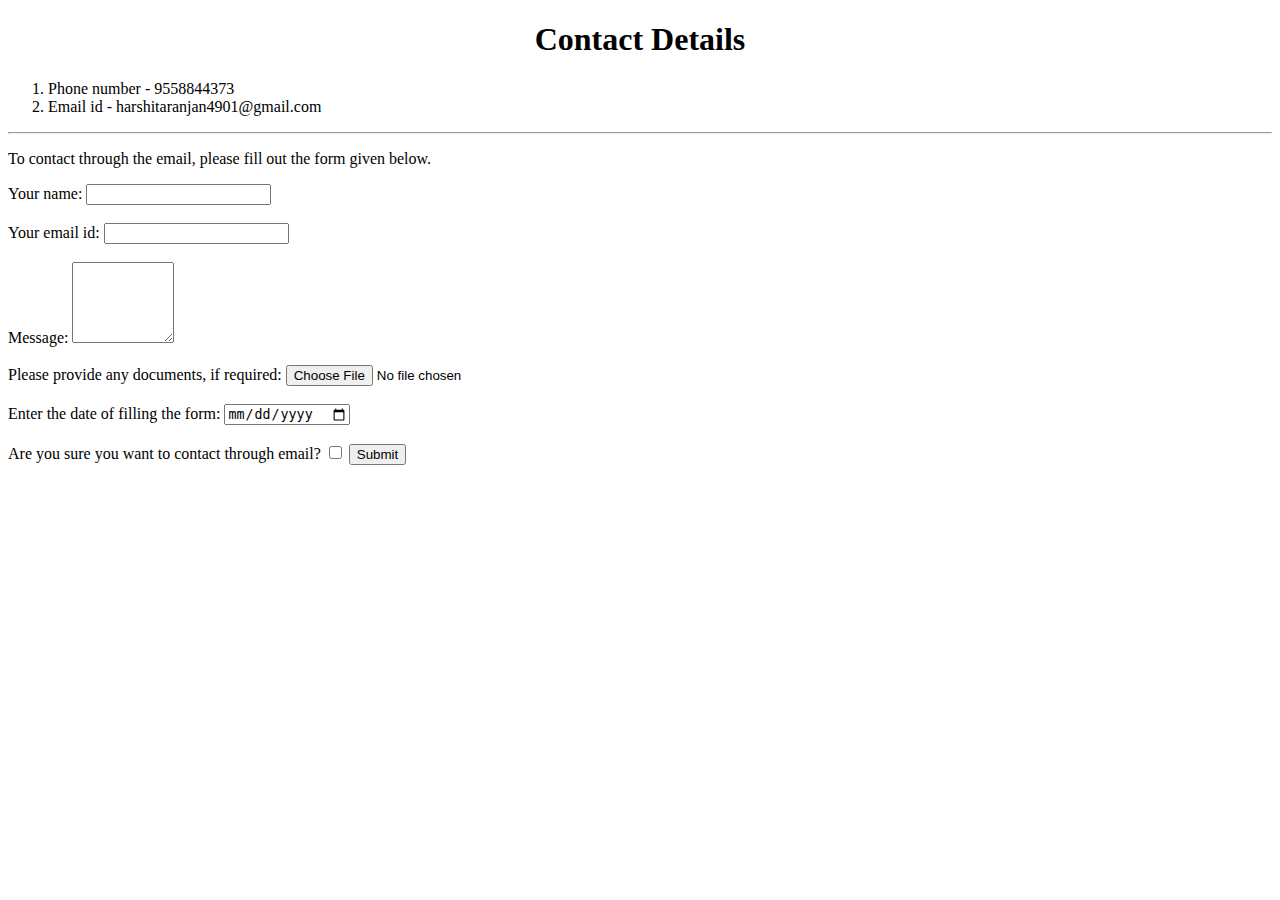
==== contact.html @ 0d235d0a "files uploaded" ====
<!DOCTYPE html>
<html lang="en" dir="ltr">
  <head>
    <meta charset="utf-8">
    <title>Contact details</title>
    <link rel="stylesheet" href="css/styles.css">
  </head>
  <body>
    <center>
      <h1>Contact Details</h1>
    </center>
     <ol>
      <li> Phone number - 9558844373 </li>
      <li> Email id - harshitaranjan4901@gmail.com </li>
    </ol>
    <hr>
    <p> To contact through the email, please fill out the form given below.</p>
    <form action="mailto:harshitaranjan4901@gmail.com" method="post" enctype="text/plain">
      <label>Your name:</label>
      <input type="text" name="Your name" value=""><br><br>
      <label>Your email id:</label>
      <input type="email" name="Your email" value=""><br><br>
      <label>Message:</label>
      <textarea name="Your message" rows="5" cols="10"></textarea> <br><br>
      <label>Please provide any documents, if required:</label>
      <input type="file" name="file" value=""><br><br>
      <label>Enter the date of filling the form:</label>
      <input type="date" name="date" value=""><br><br>
      <label>Are you sure you want to contact through email?</label>
      <input type="checkbox" name="checkbox" value="">
      <input type="submit" name="">

    </form>
  </body>
</html>
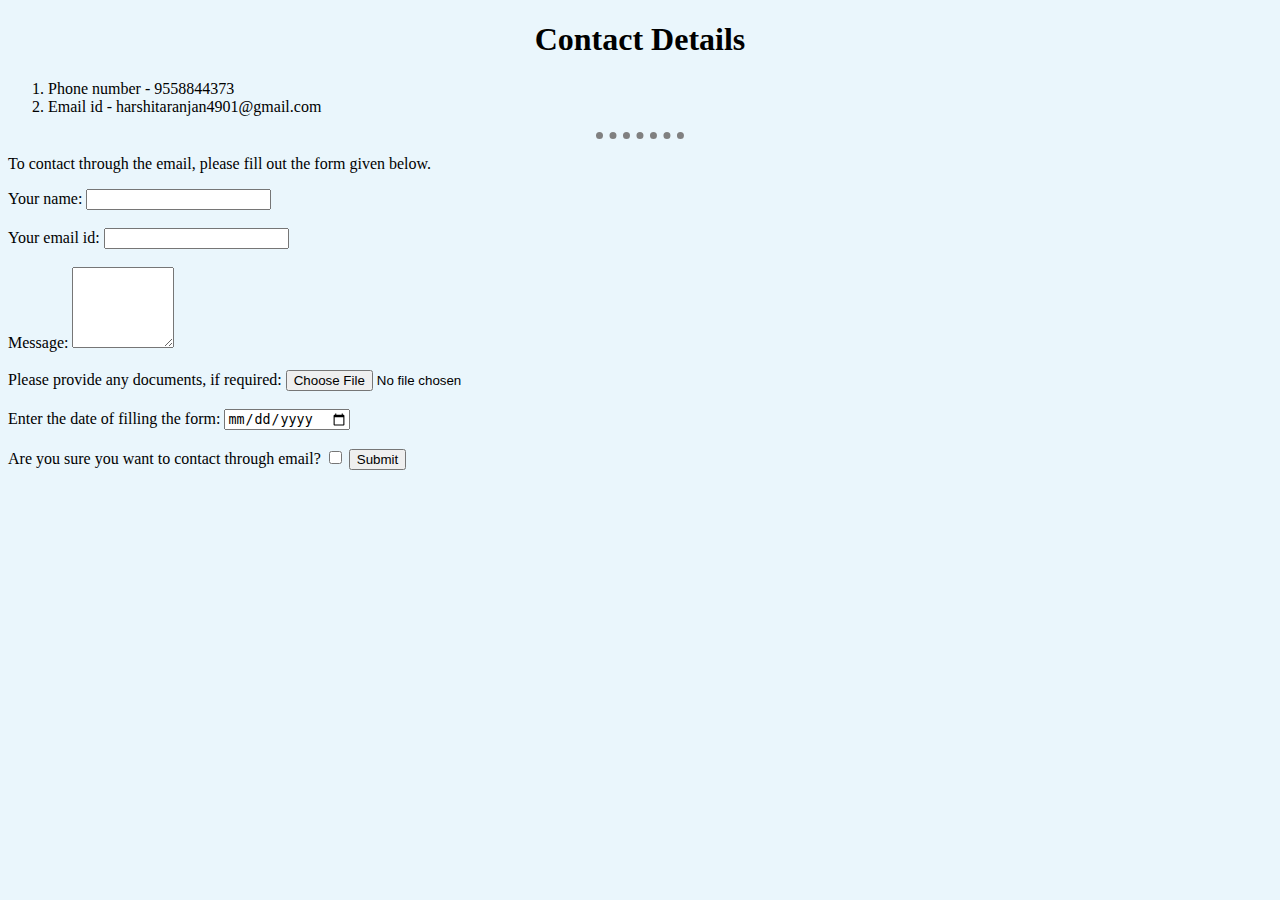
==== commit b0928b5d: "chnages done" ====
--- a/contact.html
+++ b/contact.html
@@ -3,7 +3,7 @@
   <head>
     <meta charset="utf-8">
     <title>Contact details</title>
-    <link rel="stylesheet" href="css/styles.css">
+    <link rel="stylesheet" href="styles.css">
   </head>
   <body>
     <center>
--- a/styles.css
+++ b/styles.css
@@ -0,0 +1,13 @@
+body {
+  background-color: #EAF6FC;
+}
+h2 {
+  color: #2F8F9D;
+}
+hr {
+    border-style: none;
+    border-top-style: dotted;
+    border-color: grey;
+    border-width: 7px;
+    width:7%;
+}
